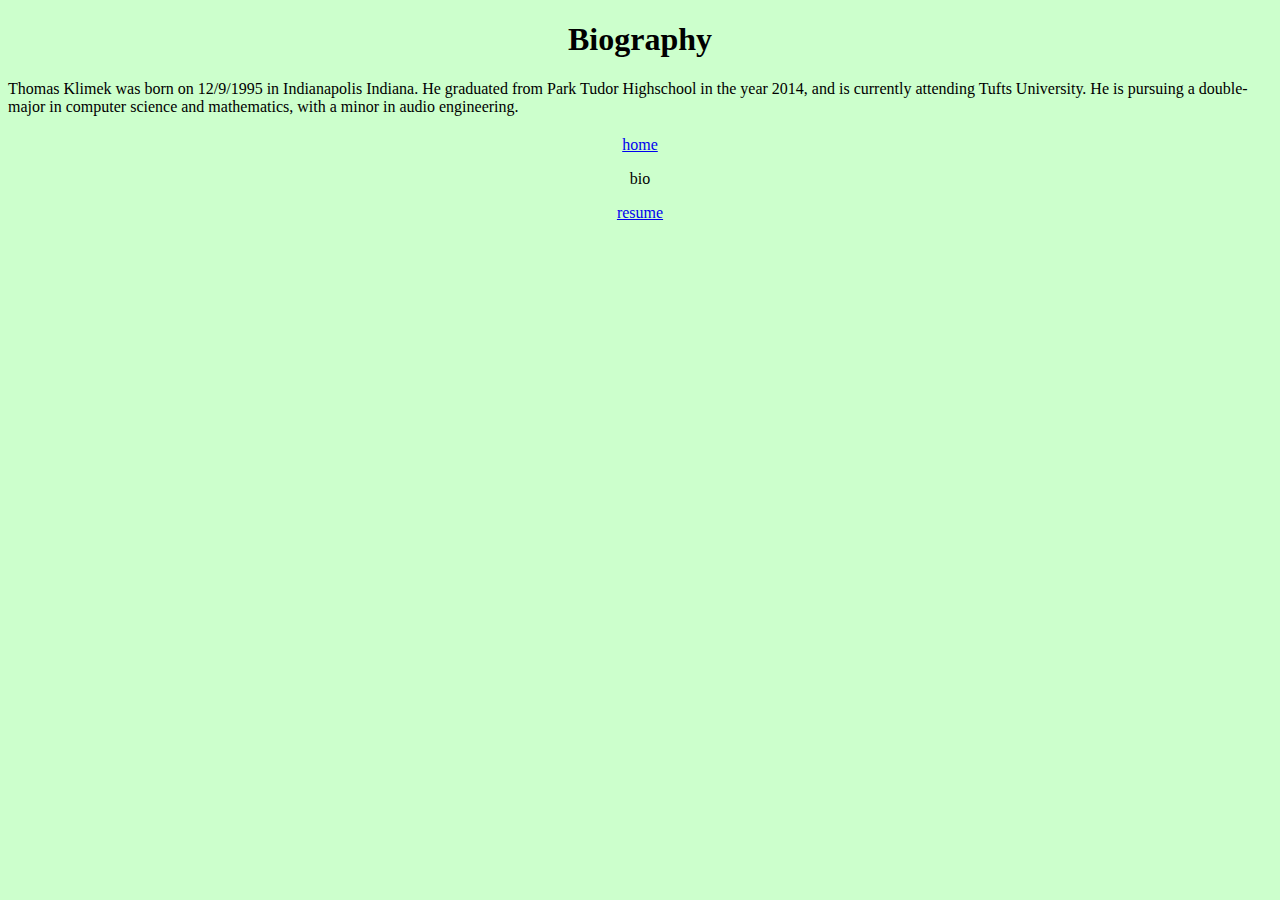
==== bio.html @ 6b8a32fc "added bio" ====
<!doctype html>

<html>

<head>
<title>Thomas Klimek's Biography</title>
<meta charset="utf-8"/>
<link href="stylesheet.css" rel="stylesheet"/>
</head>

<body>
	<h1>Biography</h1>
	<p>Thomas Klimek was born on 12/9/1995 in Indianapolis Indiana. He graduated from Park Tudor Highschool in the year 2014, and is currently attending Tufts University. He is pursuing a double-major in computer science and mathematics, with a minor in audio engineering.</p>
	 <div class="page_navigation">
		<a href="index.html"><p> home </p></a>
		<span class="currentpage"><p> bio </p></span>
		<a href="resume.html"><p>resume</p></a>
	</div>
</body>

</html>
---- stylesheet.css ----
body{
	background-color: #CCFFCC;
}

img{
	border: 1px solid #0000ff;
	height: 400px;
	width: auto;
}
#photo{
	text-align: center;
}
h1{
	text-align: center;
}

.page_navigation{
	margin-top: 20px;
	text-align: center;
}
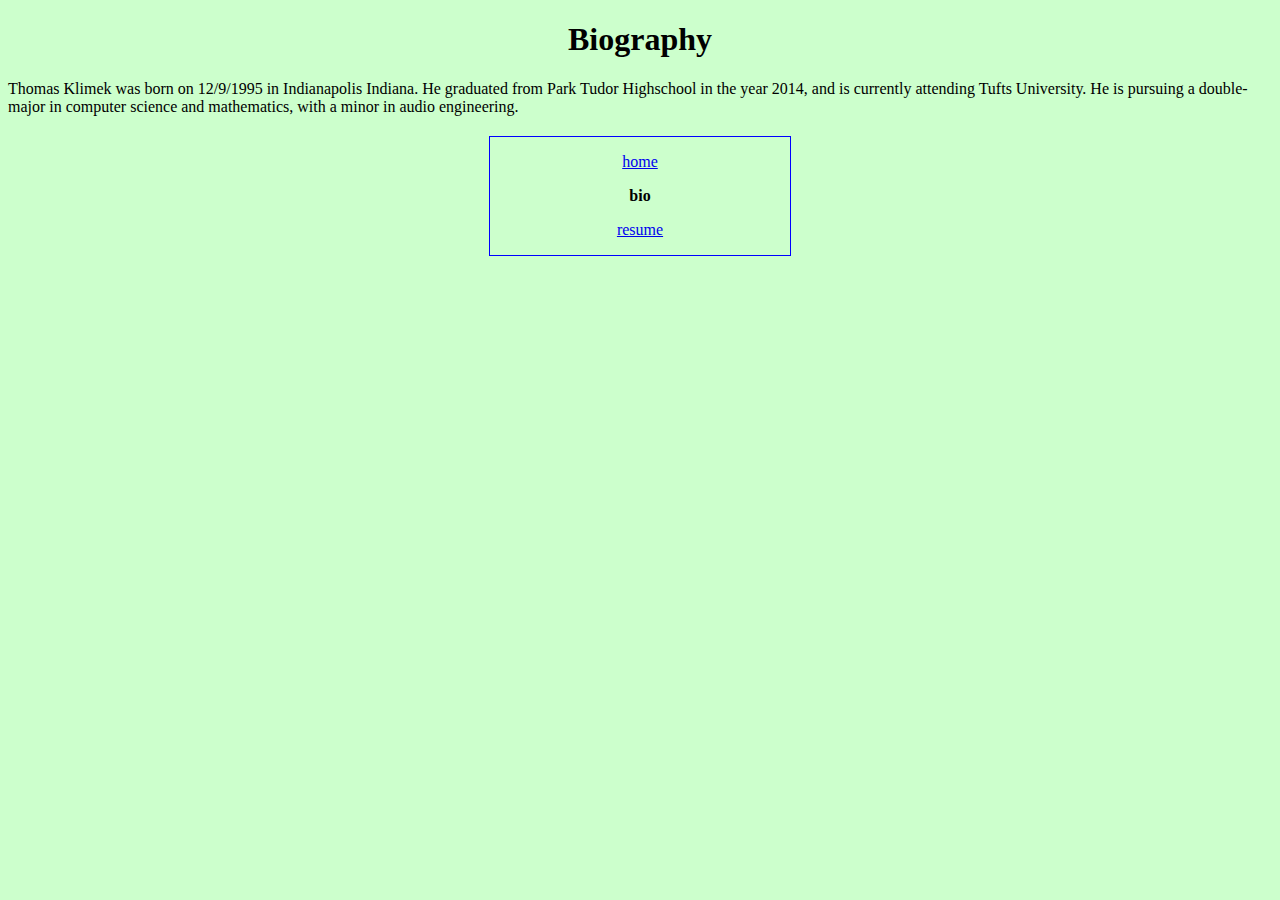
==== commit ba3aa206: "added resume, style options, and fixed image" ====
--- a/bio.html
+++ b/bio.html
@@ -13,7 +13,7 @@
 	<p>Thomas Klimek was born on 12/9/1995 in Indianapolis Indiana. He graduated from Park Tudor Highschool in the year 2014, and is currently attending Tufts University. He is pursuing a double-major in computer science and mathematics, with a minor in audio engineering.</p>
 	 <div class="page_navigation">
 		<a href="index.html"><p> home </p></a>
-		<span class="currentpage"><p> bio </p></span>
+		<span id="currentpage"><p> bio </p></span>
 		<a href="resume.html"><p>resume</p></a>
 	</div>
 </body>
--- a/stylesheet.css
+++ b/stylesheet.css
@@ -13,8 +13,25 @@
 h1{
 	text-align: center;
 }
-
+h4{
+	text-align: center;
+}
 .page_navigation{
 	margin-top: 20px;
 	text-align: center;
+	border: 1px solid #0000ff;
+	width: 300px;
+	margin-left: auto;
+	margin-right: auto;
+}
+
+#currentpage{
+	font-weight: bold;
+}
+
+#resume{
+	background-color: #FFFF99;
+	width: 700px;
+	margin-left: auto;
+	margin-right: auto;
 }